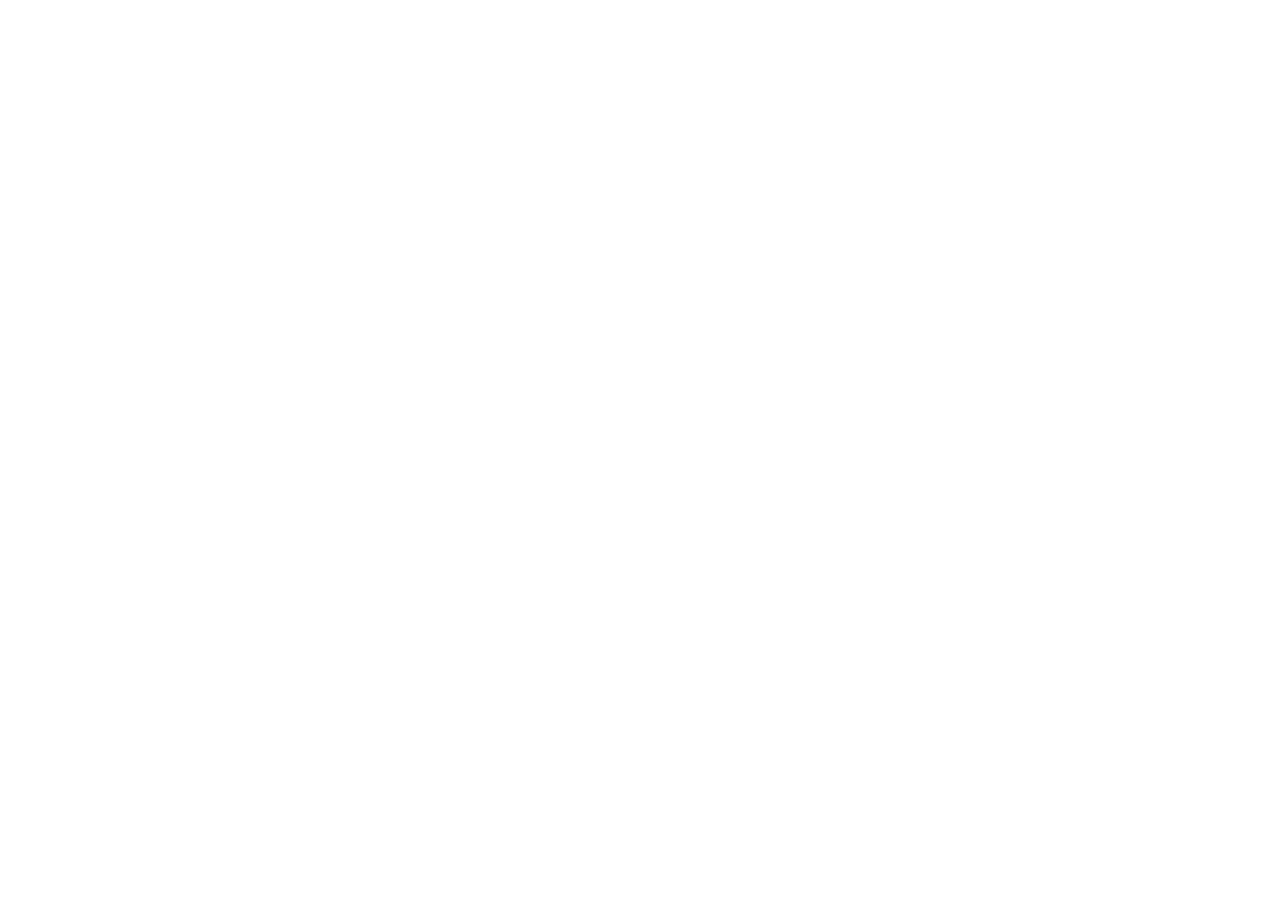
==== index.html @ a87628aa "start" ====
<!DOCTYPE html>
<html lang="en">
<head>
    <meta charset="UTF-8">
    <meta name="viewport" content="width=device-width, initial-scale=1.0">
    <meta http-equiv="X-UA-Compatible" content="ie=edge">
    <title>首页</title>
</head>
<body>
    
</body>
</html>
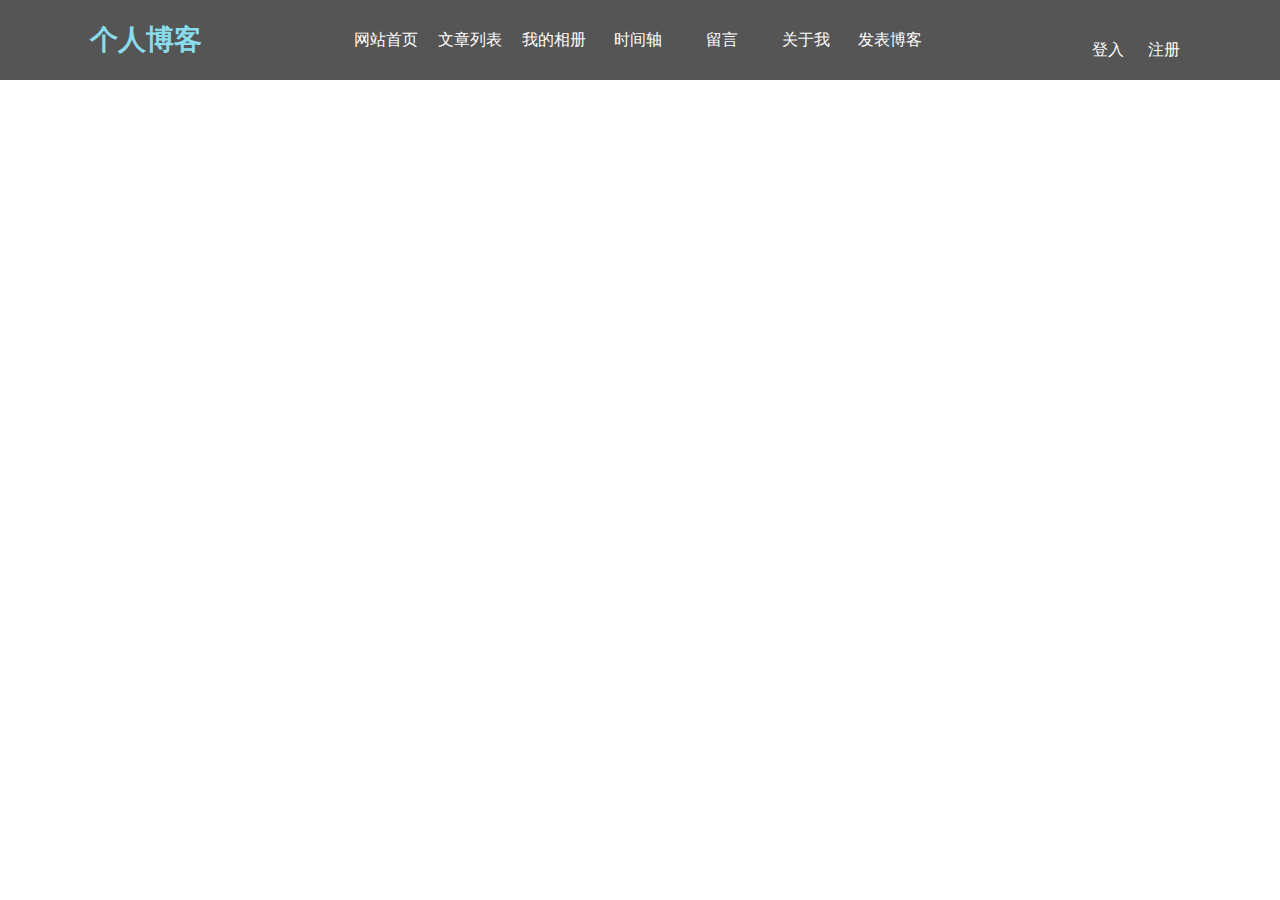
==== commit 74425fe6: "title-01" ====
--- a/index.html
+++ b/index.html
@@ -1,12 +1,35 @@
 <!DOCTYPE html>
 <html lang="en">
+
 <head>
     <meta charset="UTF-8">
     <meta name="viewport" content="width=device-width, initial-scale=1.0">
     <meta http-equiv="X-UA-Compatible" content="ie=edge">
     <title>首页</title>
+    <link rel="stylesheet" href="css/style.css">
 </head>
+
 <body>
-    
+    <div id="nav">
+        <div class="con">
+            <div class="log">个人博客</div>
+
+            <ul>
+                <li>网站首页</li>
+                <li>文章列表</li>
+                <li>我的相册</li>
+                <li>时间轴</li>
+                <li>留言</li>
+                <li>关于我</li>
+                <li>发表博客</li>
+            </ul>
+
+            <div class="act">
+                <a href="">登入</a>
+                <a href="">注册</a>
+            </div>
+        </div>
+    </div>
 </body>
+
 </html>--- a/css/style.css
+++ b/css/style.css
@@ -0,0 +1,78 @@
+/* 通用效果 */
+h3,ul,p,table,body{
+    padding: 0;
+    margin: 0;
+}
+ul{
+    list-style-type: none;
+}
+/* 公用样式 */
+.fl{
+    float: left;
+}
+.fr{
+    float:right;
+}
+.cb{
+    clear: both;
+}
+a{
+    text-decoration: none;
+    color: #666;
+}
+/* 编写导航条样式 */
+#nav{
+    width: 100%;
+    /* height: 80px; */
+    /* border: solid 1px red; */
+    color: #fff;
+    background-color: #555;
+}
+#nav .con{
+    width: 1140px;
+    height: 80px;
+    margin: 0 auto;
+    /* background-color: #666; */
+    /* position: relative; */
+    line-height: 80px;
+    overflow: hidden;
+    border: solid 0px red;
+    
+}
+#nav .con .log{
+    float: left;
+    /* position: absolute; */
+    margin: 0 20px;
+    /* left: 80px; */
+    color: rgb(137, 220, 235);
+    font-size: 28px;
+    font-family:Arial，"黑体";
+    font-weight: 700;
+}
+#nav .con ul{
+    /* position: absolute; */
+    /* list-style-type: none; */
+    margin:0 122px;
+    /* left: 500px; */
+    float: left;
+    overflow: hidden;
+}
+#nav .con ul li{
+    float: left;
+    /* padding: 0 20px; */
+    width: 80px;
+    text-align: center;
+    padding: 0 2px;
+}
+#nav .con .act{
+    /* position: absolute; */
+    float:right;
+    margin: 10px 20px 0 0;
+    /* right: 200px; */
+    /* color: black; */
+}
+#nav .con .act>a{
+    color: #fff;
+    margin: 0 10px;
+
+}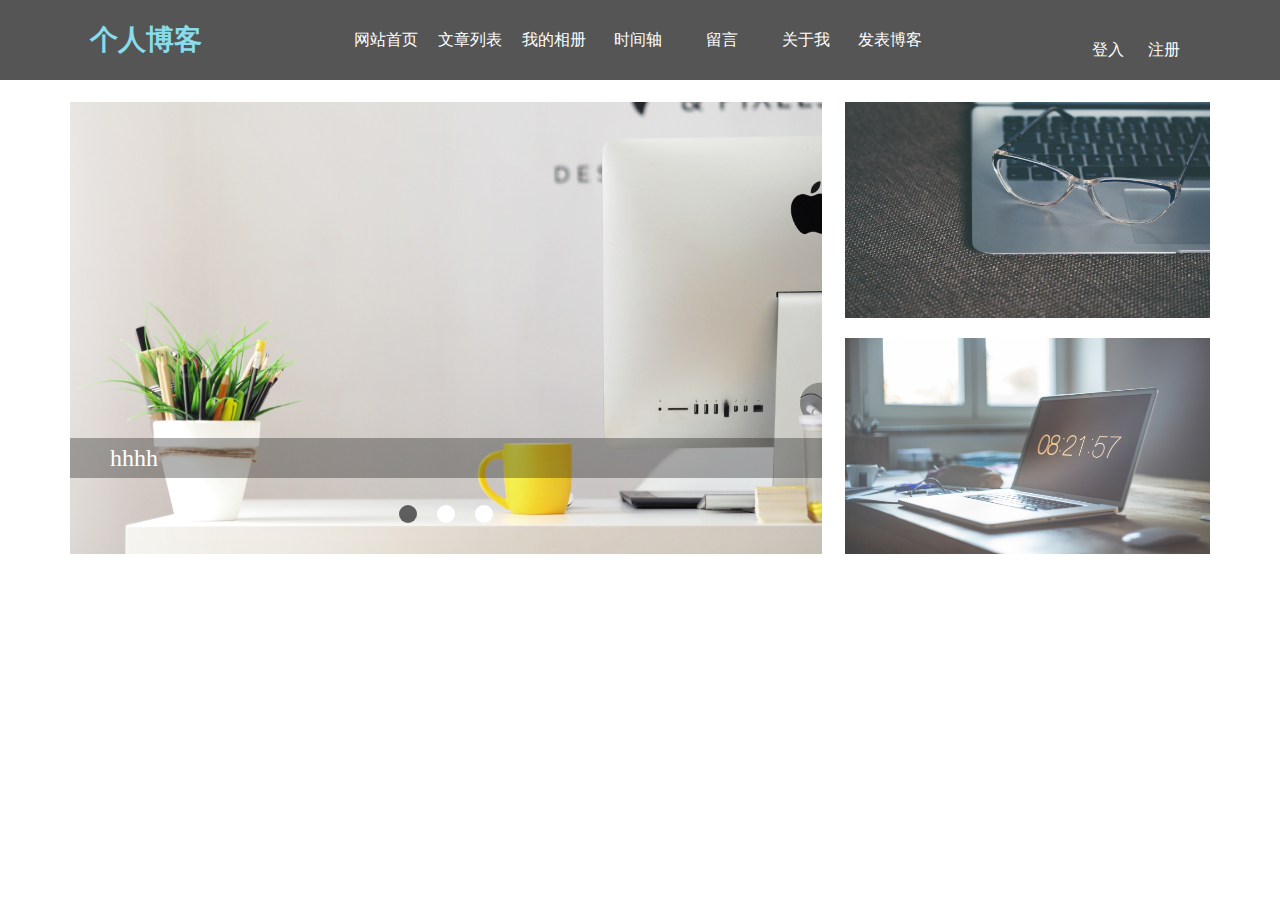
==== commit 5a7f61bf: "index01" ====
--- a/index.html
+++ b/index.html
@@ -7,29 +7,43 @@
     <meta http-equiv="X-UA-Compatible" content="ie=edge">
     <title>首页</title>
     <link rel="stylesheet" href="css/style.css">
+    <link rel="stylesheet" href="css/index.css">
+    <script src="js/jquery.min.js"></script>
+    <!-- <script src="js/index.js"></script> -->
+    <script src="js/system.js"></script>
+
 </head>
-
+    
 <body>
-    <div id="nav">
-        <div class="con">
-            <div class="log">个人博客</div>
-
-            <ul>
-                <li>网站首页</li>
-                <li>文章列表</li>
-                <li>我的相册</li>
-                <li>时间轴</li>
-                <li>留言</li>
-                <li>关于我</li>
-                <li>发表博客</li>
-            </ul>
-
-            <div class="act">
-                <a href="">登入</a>
-                <a href="">注册</a>
+    <div id="layer1">
+        <div class="lleft">
+            <div class="swipe">
+                <img src="images/banner01.jpg" alt="">
+                <p>hhhh</p>
+                <ul>
+                    <li class="focus"></li>
+                    <li></li>
+                    <li></li>
+                </ul>
             </div>
         </div>
+        <div class="lright">
+            <div class="box"><img src="images/toppic01.jpg" alt=""></div>
+            <div class="box"><img src="images/zd01.jpg" alt=""></div>
+        </div>
+
     </div>
 </body>
-
+    <script>
+        var layer1Imgs=["images/banner01.jpg",
+                        "images/banner02.jpg",
+                        "images/banner03.jpg" ]
+        console.log(layer1Imgs.length);
+        $(function(){
+            $("body").prepend($(index.nav.html()));
+            index.nav.event();
+            index.imgsEvent.imgsSwitch(layer1Imgs,$("#layer1 .lleft .swipe ul li"),$("#layer1 .lleft .swipe img"));
+        })
+        
+    </script>
 </html>--- a/css/style.css
+++ b/css/style.css
@@ -74,5 +74,7 @@
 #nav .con .act>a{
     color: #fff;
     margin: 0 10px;
-
+}
+#nav .focus{
+    color: rgb(137, 220, 235);
 }--- a/css/index.css
+++ b/css/index.css
@@ -0,0 +1,64 @@
+#layer1{
+    overflow: hidden;
+    width: 1140px;
+    height: 452px;
+    border: solid 0px ;
+    margin: 20px auto;
+    padding: 2px;
+}
+
+#layer1 .lleft{
+    float: left;
+    position: relative;
+    border: solid red 0px;
+}
+#layer1 .lleft img{
+    width: 752px;
+    height: 452px;
+}
+#layer1 .lleft p{
+    /* width: 752px; */
+    width: 712px;
+    position: absolute;
+    background-color:rgba(0, 0, 0, 0.3);
+    bottom: 80px;
+    line-height: 40px;
+    padding-left: 40px;
+    font-size:24px;
+    color: #fff; 
+}
+#layer1 .lleft ul{
+    position: absolute;
+    overflow: hidden;
+    bottom: 25px;
+    left:319px ;
+}
+#layer1 .lleft ul li{
+    float: left;
+    background-color: #fff;
+    border-radius:50%;
+    width: 18px;
+    height: 18px; 
+    margin: 10px;
+    cursor: pointer;
+}
+#layer1 .lleft ul .focus{
+    background-color: rgba(0, 0, 0, 0.6);
+}
+
+#layer1 .lright{
+    float: right;
+    /* padding: 2px; */
+    width: 365px;
+    height: 550px;
+}
+#layer1 .lright .box{
+    /* margin: 5px; */
+}
+#layer1 .lright .box img{
+    width: 365px;
+    height: 216px;
+}
+#layer1 .lright .box:nth-child(1){
+    margin-bottom:16px ;
+}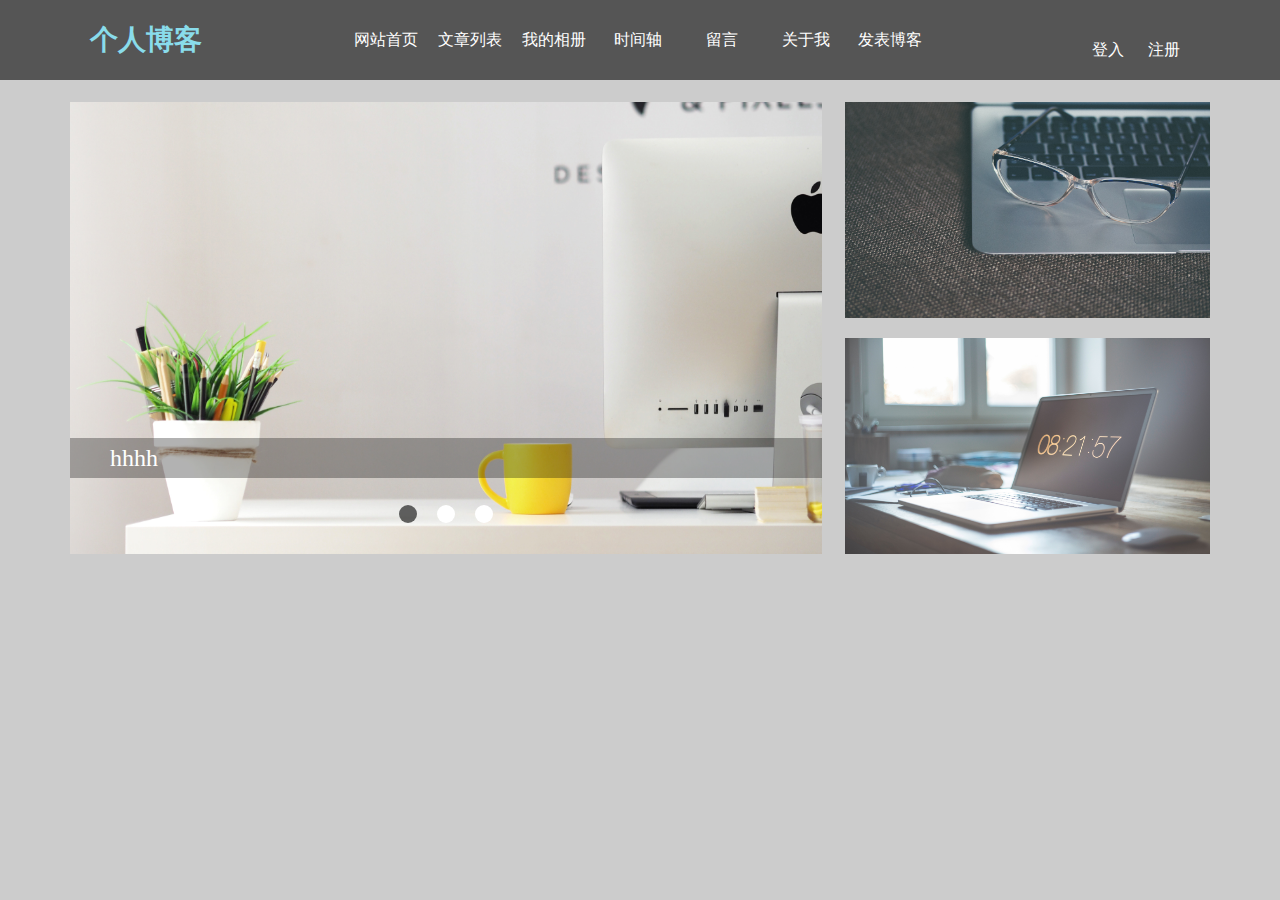
==== commit 33d0703d: "success1.0" ====
--- a/index.html
+++ b/index.html
@@ -3,7 +3,7 @@
 
 <head>
     <meta charset="UTF-8">
-    <meta name="viewport" content="width=device-width, initial-scale=1.0">
+    <meta name="viewport" content="width=device-width, initial-scale=0.1">
     <meta http-equiv="X-UA-Compatible" content="ie=edge">
     <title>首页</title>
     <link rel="stylesheet" href="css/style.css">
@@ -13,7 +13,7 @@
     <script src="js/system.js"></script>
 
 </head>
-    
+
 <body>
     <div id="layer1">
         <div class="lleft">
@@ -33,17 +33,21 @@
         </div>
 
     </div>
-</body>
+
     <script>
-        var layer1Imgs=["images/banner01.jpg",
-                        "images/banner02.jpg",
-                        "images/banner03.jpg" ]
-        console.log(layer1Imgs.length);
-        $(function(){
+        var layer1Imgs = ["images/banner01.jpg",
+            "images/banner02.jpg",
+            "images/banner03.jpg"]
+        var arrMassages = ["hhh","ooo","bbb"]
+        // console.log(layer1Imgs.length);
+        // console.log(index.nav.addr)
+        $(function () {
             $("body").prepend($(index.nav.html()));
             index.nav.event();
-            index.imgsEvent.imgsSwitch(layer1Imgs,$("#layer1 .lleft .swipe ul li"),$("#layer1 .lleft .swipe img"));
+            index.imgsEvent.imgsSwitch(layer1Imgs,arrMassages, $("#layer1 .lleft .swipe ul li"), $("#layer1 .lleft .swipe img"));
         })
-        
+
     </script>
+</body>
+
 </html>--- a/css/style.css
+++ b/css/style.css
@@ -1,7 +1,10 @@
 /* 通用效果 */
-h3,ul,p,table,body{
+h3,ul,p,table,body,figure{
     padding: 0;
     margin: 0;
+}
+body{
+    background-color: #ccc;
 }
 ul{
     list-style-type: none;
@@ -23,6 +26,7 @@
 /* 编写导航条样式 */
 #nav{
     width: 100%;
+    /* width: max-content */
     /* height: 80px; */
     /* border: solid 1px red; */
     color: #fff;
@@ -37,6 +41,7 @@
     line-height: 80px;
     overflow: hidden;
     border: solid 0px red;
+    background-color: #555;
     
 }
 #nav .con .log{
@@ -77,4 +82,56 @@
 }
 #nav .focus{
     color: rgb(137, 220, 235);
+}
+
+
+.title{
+    width: 1140px;
+    border-bottom: 1px solid #000;
+    margin: 20px auto;
+    overflow: hidden;
+}
+.title .ltip,.title .rtip{
+    float: left;
+    height: 42px;
+    line-height: 42px;
+}
+.title .ltip{
+    width: 100px;
+    text-align: center;
+    background-color: #000;
+    color: #fff;
+    font-size: 18px;
+}
+.title .rtip{
+    margin-right: 10px;
+    float: right;
+    line-height: 42px;
+}
+
+
+
+.tright {
+    float:right;
+    width: 365px;
+    background: #fff;
+    /* padding: 10px; */
+    margin: 20px 10px;
+}
+.tright .trh3{
+    border-bottom: #000 1px solid;
+    width: 90px;
+    margin: 20px 30px;
+    height: 50px;
+    line-height: 60px;
+}
+
+.tright .trimgbox{
+    margin: 20px 30px;
+}
+.tright .trimgbox .triimg{
+
+}
+.tright .trimgbox .triimg img{
+    width: 300px;
 }